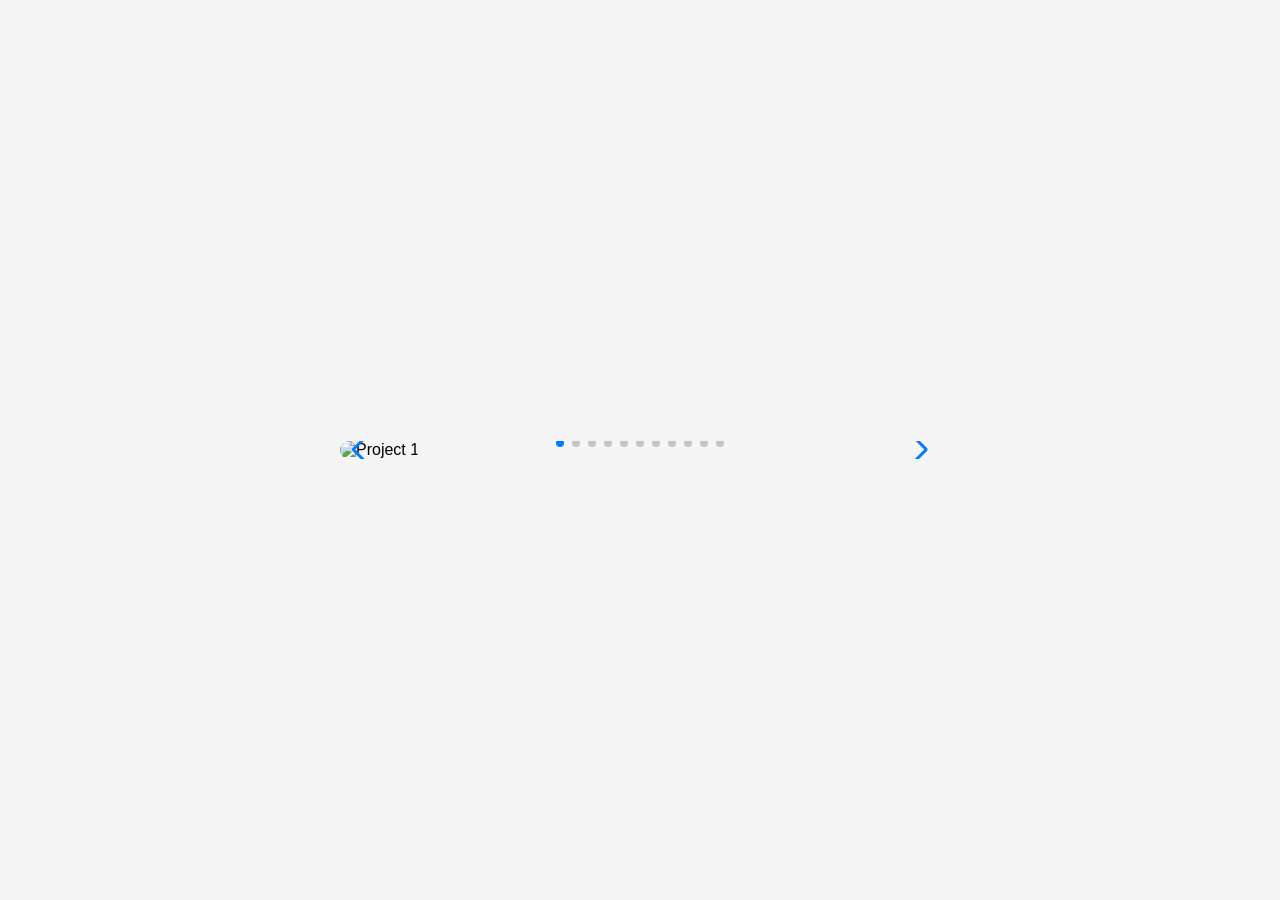
==== index.html @ ba41fea4 "Rename Photos to index.html" ====
<!DOCTYPE html>
<html lang="en">
<head>
    <meta charset="UTF-8">
    <meta name="viewport" content="width=device-width, initial-scale=1.0">
    <title>Portfolio Carousel</title>
    <link rel="stylesheet" href="https://unpkg.com/swiper/swiper-bundle.min.css">
    <style>
        body {
            font-family: Arial, sans-serif;
            margin: 0;
            padding: 0;
            display: flex;
            justify-content: center;
            align-items: center;
            height: 100vh;
            background-color: #f4f4f4;
        }
        .swiper {
            width: 90%;
            max-width: 600px;
        }
        .swiper-slide img {
            width: 100%;
            border-radius: 10px;
        }
    </style>
</head>
<body>
    <div class="swiper">
        <div class="swiper-wrapper">
            <div class="swiper-slide"><img src="IMG_3275" alt="Project 1"></div>
            <div class="swiper-slide"><img src="IMG_3276" alt="Project 1"></div>
            <div class="swiper-slide"><img src="IMG_3277" alt="Project 1"></div>
            <div class="swiper-slide"><img src="IMG_3278" alt="Project 1"></div>
            <div class="swiper-slide"><img src="IMG_3279" alt="Project 1"></div>
            <div class="swiper-slide"><img src="IMG_3280" alt="Project 1"></div>
            <div class="swiper-slide"><img src="IMG_2420" alt="Project 2"></div>
            <div class="swiper-slide"><img src="IMG_2421" alt="Project 2"></div>
            <div class="swiper-slide"><img src="IMG_2422" alt="Project 2"></div>
            <div class="swiper-slide"><img src="IMG_2423" alt="Project 2"></div>
            <div class="swiper-slide"><img src="IMG_2424" alt="Project 2"></div>
        </div>
        <div class="swiper-pagination"></div>
        <div class="swiper-button-next"></div>
        <div class="swiper-button-prev"></div>
    </div>

    <script src="https://unpkg.com/swiper/swiper-bundle.min.js"></script>
    <script>
        var swiper = new Swiper('.swiper', {
            loop: true,
            pagination: {
                el: '.swiper-pagination',
                clickable: true,
            },
            navigation: {
                nextEl: '.swiper-button-next',
                prevEl: '.swiper-button-prev',
            },
        });
    </script>
</body>
</html>
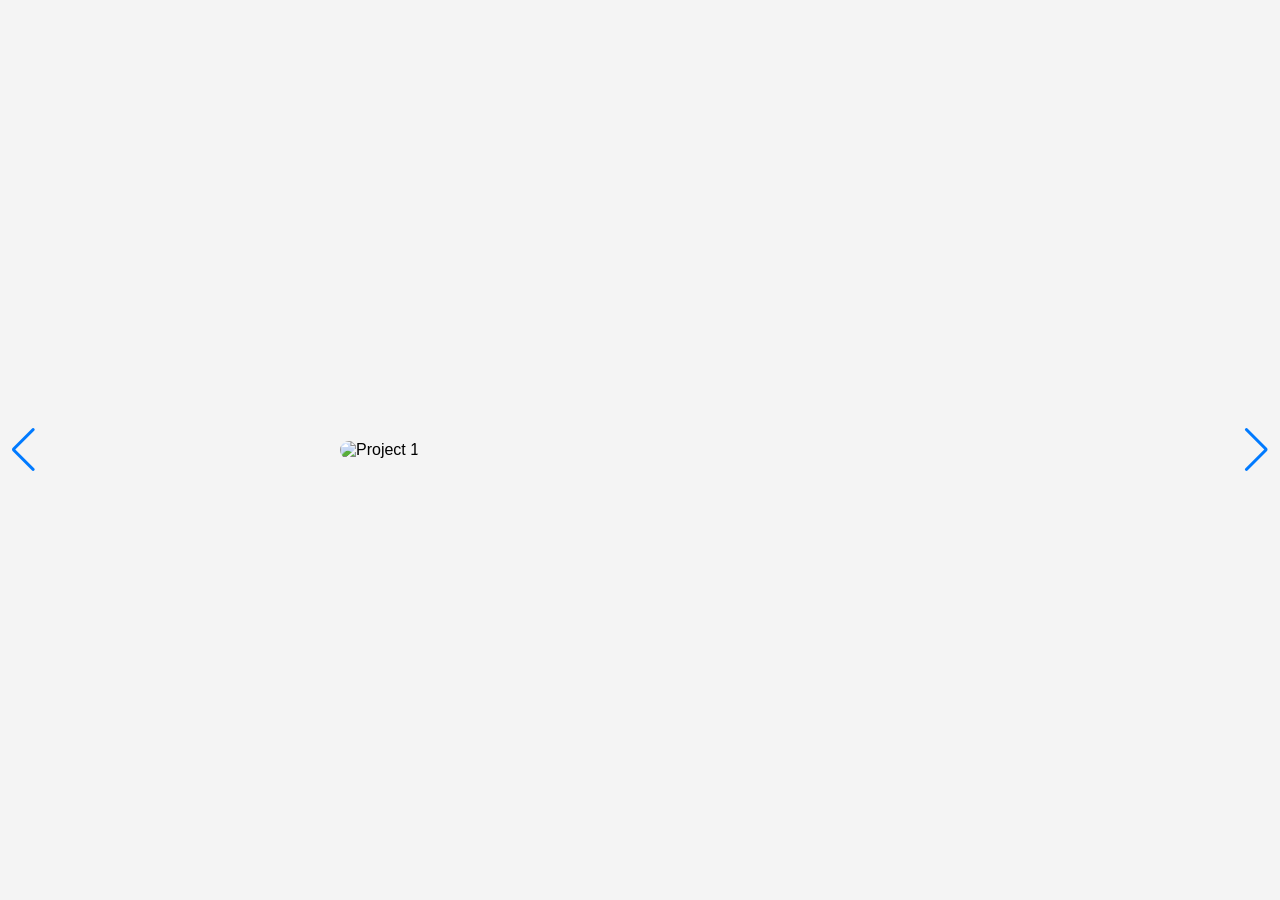
==== commit 9c326a68: "Update index.html" ====
--- a/index.html
+++ b/index.html
@@ -28,18 +28,10 @@
 </head>
 <body>
     <div class="swiper">
-        <div class="swiper-wrapper">
-            <div class="swiper-slide"><img src="IMG_3275" alt="Project 1"></div>
-            <div class="swiper-slide"><img src="IMG_3276" alt="Project 1"></div>
-            <div class="swiper-slide"><img src="IMG_3277" alt="Project 1"></div>
-            <div class="swiper-slide"><img src="IMG_3278" alt="Project 1"></div>
-            <div class="swiper-slide"><img src="IMG_3279" alt="Project 1"></div>
-            <div class="swiper-slide"><img src="IMG_3280" alt="Project 1"></div>
-            <div class="swiper-slide"><img src="IMG_2420" alt="Project 2"></div>
-            <div class="swiper-slide"><img src="IMG_2421" alt="Project 2"></div>
-            <div class="swiper-slide"><img src="IMG_2422" alt="Project 2"></div>
-            <div class="swiper-slide"><img src="IMG_2423" alt="Project 2"></div>
-            <div class="swiper-slide"><img src="IMG_2424" alt="Project 2"></div>
+        <div class="swiper-slide">
+    <img src="https://lh3.googleusercontent.com/pw/AP1GczNGFUdEXnekO-jHTl8rhNcoYORl25JbWhlvxg-FZgHZ0LqwDVz2bBrr-vYoG3hs10gnKhne0MJW5pTwrApnzYOKvUtyFOWzz5EoV9-EvF3M6sJG-ZM0ExwvX4cR8utEpipJ6MjRaSPvWdHJblqXleLo=w1245-h905-s-no-gm?authuser=0" alt="Project 1">
+</div>
+
         </div>
         <div class="swiper-pagination"></div>
         <div class="swiper-button-next"></div>
